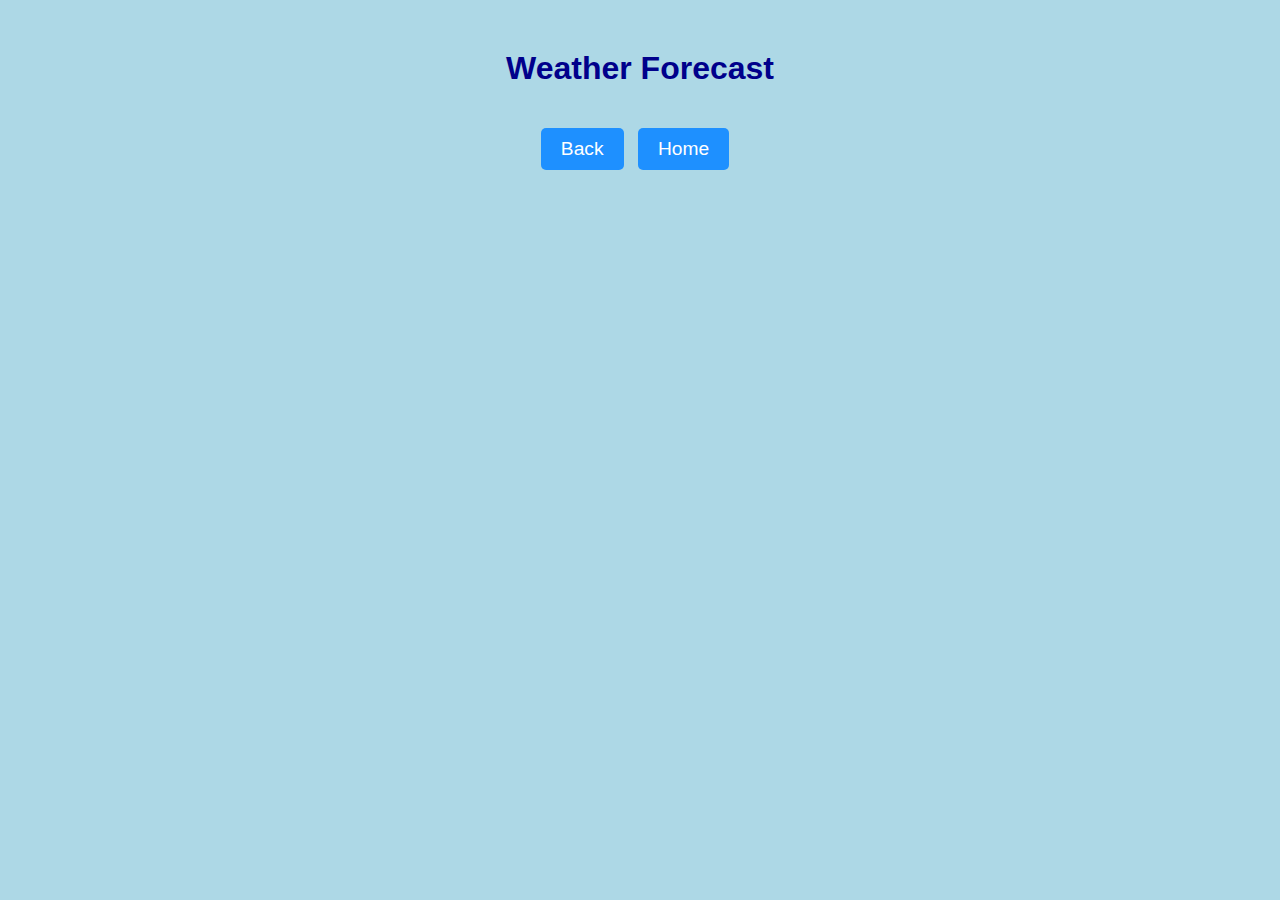
==== getWeather.html @ 9d455ac3 "Initial commit" ====
<!DOCTYPE html>
<html lang="en">
<head>
    <meta charset="UTF-8">
    <meta name="viewport" content="width=device-width, initial-scale=1.0">
    <title>Weather Forecast</title>
    <link rel="stylesheet" href="getWeatherStyle.css">
</head>
<body>
    <div class="container">
        <h1>Weather Forecast</h1>
        <div id="weatherContainer"></div>

        <!-- Using buttons as navigation -->
        <button id="back-button" onclick="window.location.href='weather.html'">Back</button>
        <button id="home-button" onclick="window.location.href='index.html'">Home</button>
    </div>

    <script src="weatherData.js"></script>
</body>
</html>
---- getWeatherStyle.css ----
.container {
    text-align: center;
    margin-top: 50px;
}

.weather-container {
    text-align: center;
    margin-top: 20px;
}

.weather-container img {
    width: 50px;
}

.weather-container h2 {
    font-size: 24px;
    margin-bottom: 10px;
}

.weather-container p {
    font-size: 18px;
    margin: 5px 0;
}

/* Body Styling */
body {
    font-family: 'Arial', sans-serif;
    background-color: #ADD8E6; /* Light Blue */
    color: #00008B; /* Dark Blue */
}

/* Button Styling */
button {
    background-color: #1E90FF; /* Dodger Blue */
    color: white;
    font-size: 1.2rem;
    padding: 10px 20px;
    border: none;
    border-radius: 5px;
    cursor: pointer;
    transition: background-color 0.3s ease;
    margin-top: 20px;
}

/* Button Hover */
button:hover {
    background-color: #4682B4; /* Steel Blue */
}

/* Button Active */
button:active {
    background-color: #5F9EA0; /* Cadet Blue */
}

/* Button Focus */
button:focus {
    outline: 2px solid #00BFFF; /* Deep Sky Blue */
}

#back-button,
#home-button {
    margin-right: 10px; /* Adds space between the buttons */
}
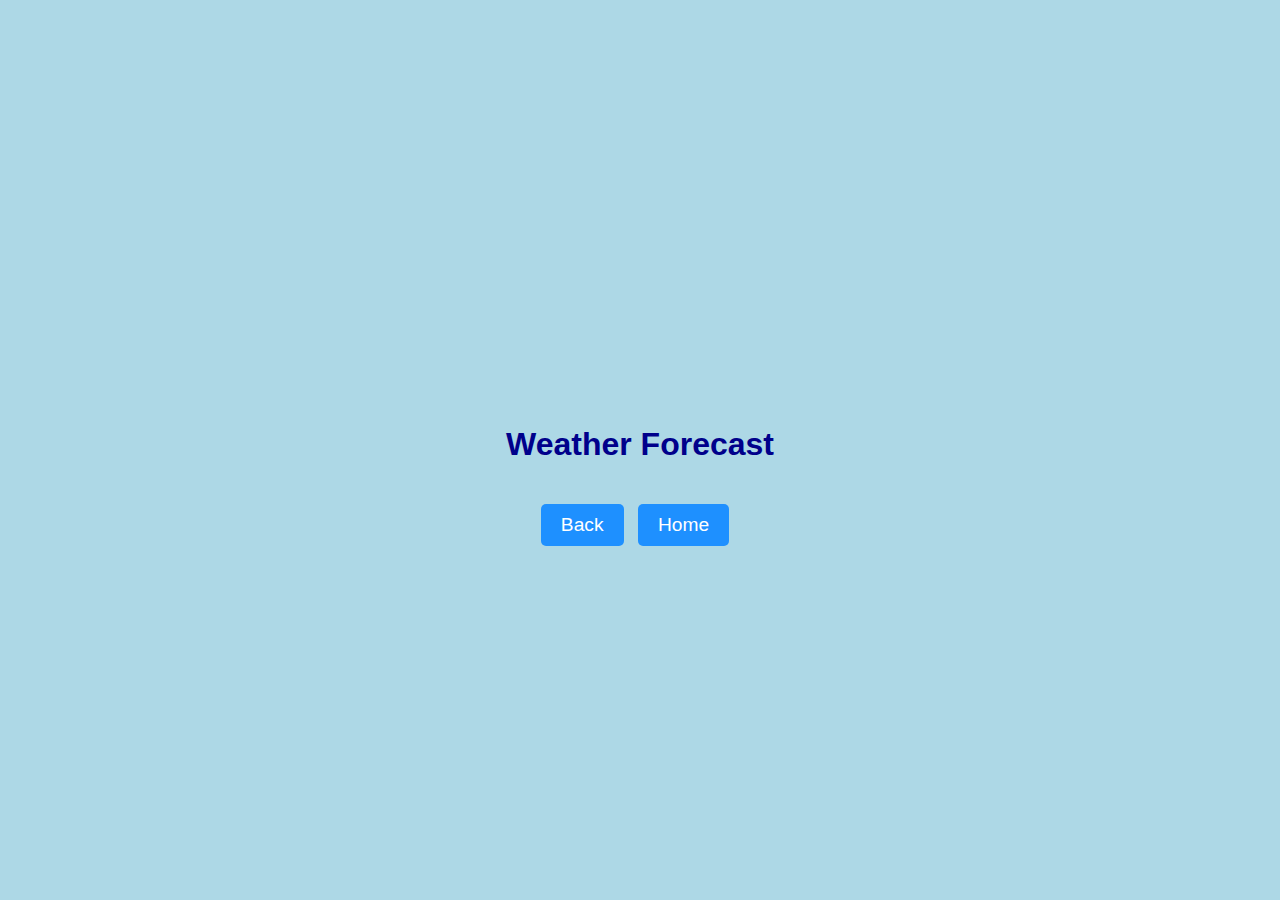
==== commit 3a8cbb0a: "Updated files to allow the user to enter the country along with the city" ====
--- a/getWeather.html
+++ b/getWeather.html
@@ -1,3 +1,5 @@
+<!-- getWeather.html -->
+
 <!DOCTYPE html>
 <html lang="en">
 <head>
--- a/getWeatherStyle.css
+++ b/getWeatherStyle.css
@@ -1,32 +1,39 @@
+/* Body Styling */
+body {
+    font-family: 'Arial', sans-serif;
+    background-color: #ADD8E6; /* Light Blue */
+    color: #00008B; /* Dark Blue */
+    margin: 0;
+    padding: 0;
+    display: flex;
+    justify-content: center;
+    align-items: center;
+    flex-direction: column;
+    height: 100vh; /* Full viewport height */
+    text-align: center;
+}
+
+/* Container Styling */
 .container {
     text-align: center;
     margin-top: 50px;
 }
 
+/* Weather Container */
 .weather-container {
     text-align: center;
     margin-top: 20px;
 }
 
-.weather-container img {
-    width: 50px;
-}
-
+/* Weather Info */
 .weather-container h2 {
-    font-size: 24px;
+    font-size: 2rem; /* Responsive font size */
     margin-bottom: 10px;
 }
 
 .weather-container p {
-    font-size: 18px;
+    font-size: 1.2rem; /* Smaller paragraph text */
     margin: 5px 0;
-}
-
-/* Body Styling */
-body {
-    font-family: 'Arial', sans-serif;
-    background-color: #ADD8E6; /* Light Blue */
-    color: #00008B; /* Dark Blue */
 }
 
 /* Button Styling */
@@ -57,9 +64,67 @@
     outline: 2px solid #00BFFF; /* Deep Sky Blue */
 }
 
+/* Adjust button spacing */
 #back-button,
 #home-button {
-    margin-right: 10px; /* Adds space between the buttons */
+    margin-right: 10px;
+}
+
+/* Make the page more responsive on smaller screens */
+@media (max-width: 768px) {
+    /* Adjust font size for headings */
+    h1 {
+        font-size: 2rem; /* Smaller title font */
+    }
+
+    .weather-container h2 {
+        font-size: 1.8rem; /* Smaller subtitle font */
+    }
+
+    /* Adjust button size and layout */
+    button {
+        font-size: 1rem; /* Smaller button text */
+        padding: 8px 16px; /* Adjust padding for mobile */
+    }
+
+    /* Stack buttons vertically on smaller screens */
+    .container {
+        display: flex;
+        flex-direction: column;
+        align-items: center;
+    }
+
+    /* Weather image size on mobile */
+    .weather-container img {
+        width: 4rem; /* Smaller image on mobile */
+    }
+}
+
+@media (max-width: 480px) {
+    /* Adjust heading size further for very small screens */
+    h1 {
+        font-size: 1.5rem; /* Even smaller title font */
+    }
+
+    /* Further adjust weather info font sizes */
+    .weather-container h2 {
+        font-size: 1.5rem; /* Smaller subtitle */
+    }
+
+    .weather-container p {
+        font-size: 1rem; /* Smaller paragraph font */
+    }
+
+    /* Make buttons even smaller for small screens */
+    button {
+        font-size: 0.9rem; /* Smaller button text */
+        padding: 6px 12px; /* Adjust button padding */
+    }
+
+    /* Weather image on very small screens */
+    .weather-container img {
+        width: 3rem; /* Adjust image size */
+    }
 }
 
 
